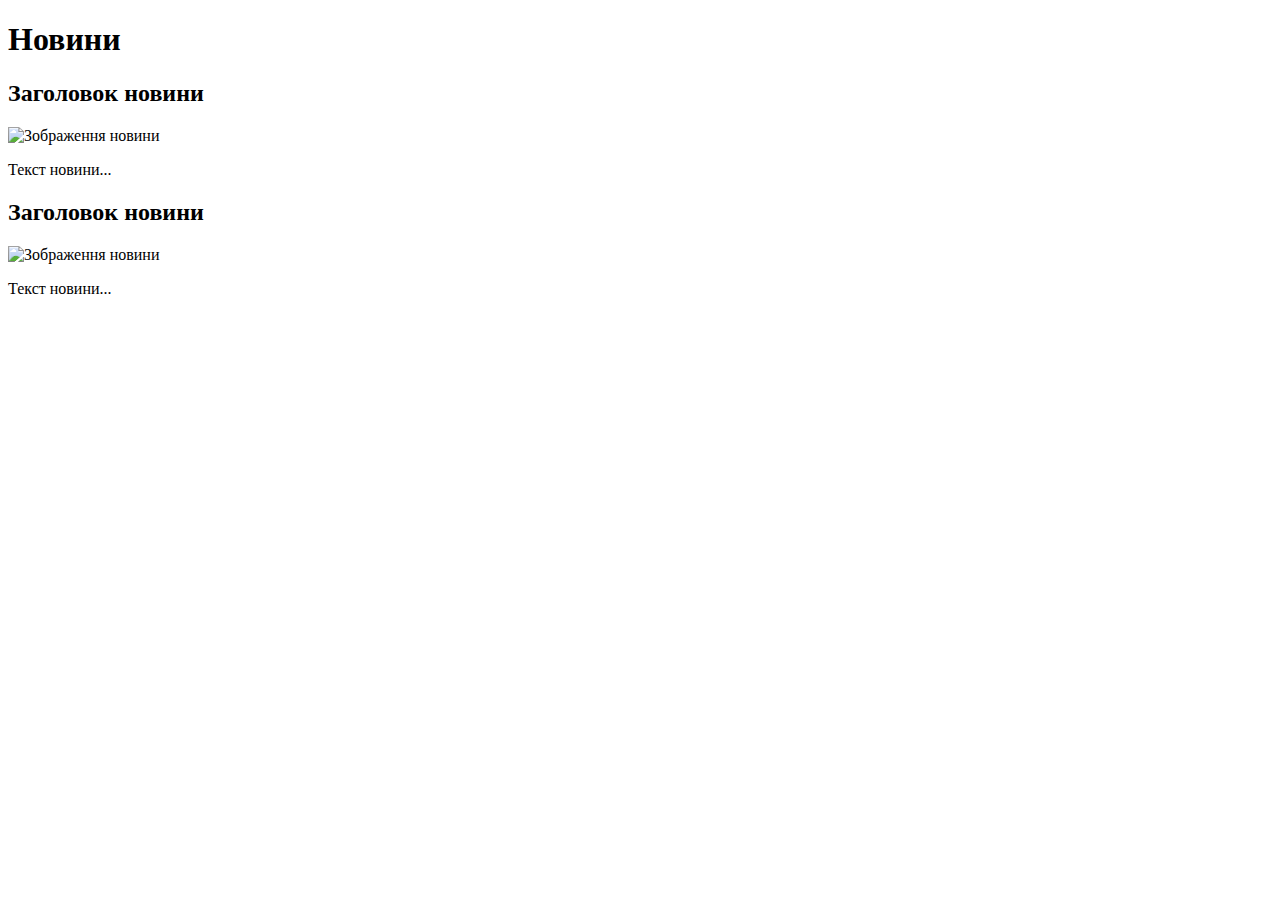
==== zipz231_sav/index.html @ c1df60c0 "Add new file and code index.html" ====
<!-- index.html -->
<!DOCTYPE html>
<html lang="uk">
<head>
    <meta charset="UTF-8">
    <meta name="viewport" content="width=device-width, initial-scale=1.0">
    <title>Новини</title>
    <link rel="stylesheet" href="style.css">
</head>
<body>
<header>
    <h1>Новини</h1>
</header>
<main>
    <article>
        <h2>Заголовок новини</h2>
        <img src="images/news1.jpg" alt="Зображення новини">
        <p>Текст новини...</p>
    </article>
    <article>
        <h2>Заголовок новини</h2>
        <img src="images/news2.jpg" alt="Зображення новини">
        <p>Текст новини...</p>
    </article>
</main>
</body>
</html>
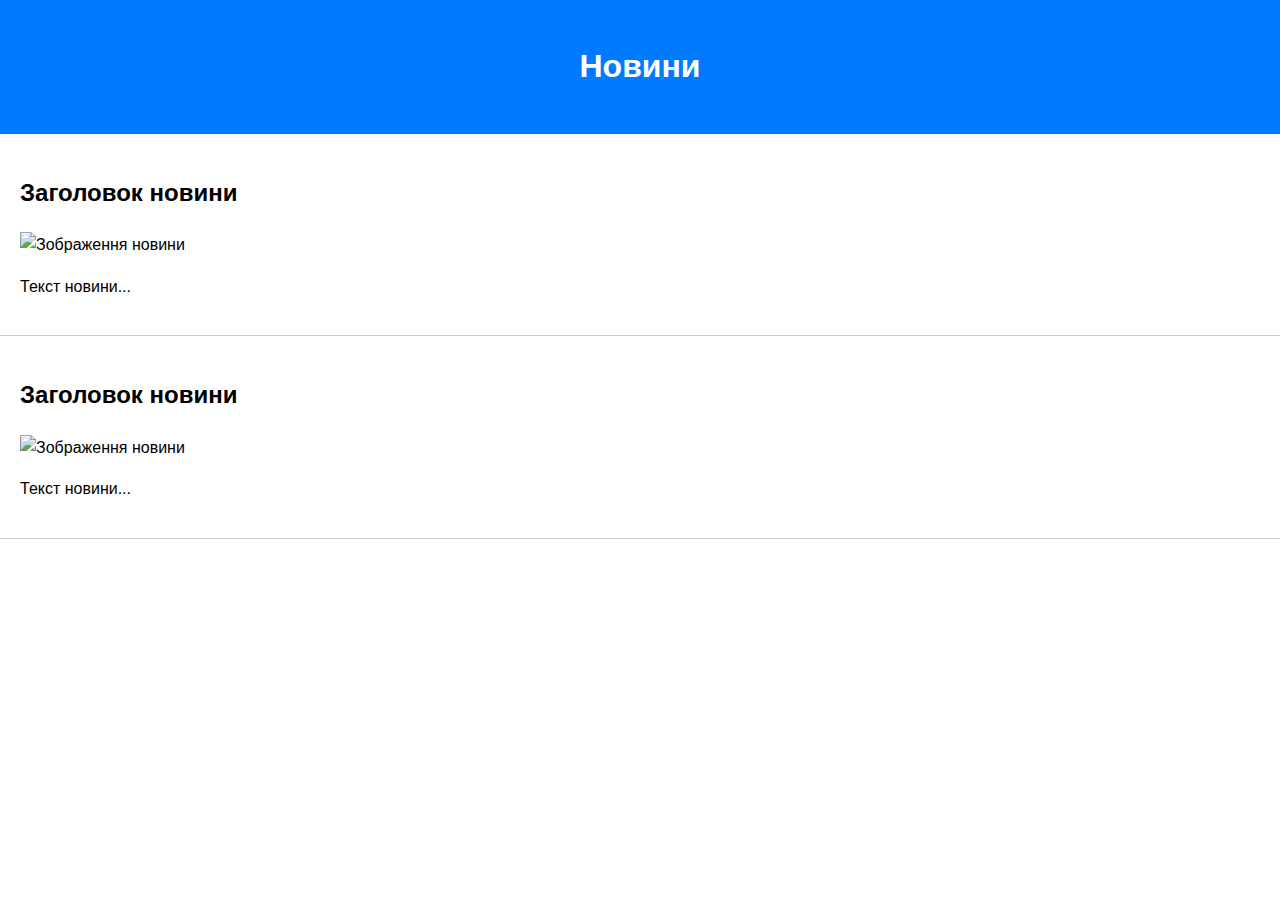
==== commit fd685308: "Updated title in index.html" ====
--- a/zipz231_sav/index.html
+++ b/zipz231_sav/index.html
@@ -4,7 +4,7 @@
 <head>
     <meta charset="UTF-8">
     <meta name="viewport" content="width=device-width, initial-scale=1.0">
-    <title>Новини</title>
+    <title> Updated Новини</title>
     <link rel="stylesheet" href="style.css">
 </head>
 <body>
--- a/zipz231_sav/style.css
+++ b/zipz231_sav/style.css
@@ -0,0 +1,23 @@
+body {
+    font-family: Arial, sans-serif;
+    line-height: 1.6;
+    margin: 0;
+    padding: 0;
+}
+
+header {
+    background-color: #007bff;
+    color: #fff;
+    padding: 20px;
+    text-align: center;
+}
+
+article {
+    border-bottom: 1px solid #ccc;
+    padding: 20px;
+}
+
+article img {
+    max-width: 100%;
+    height: auto;
+}
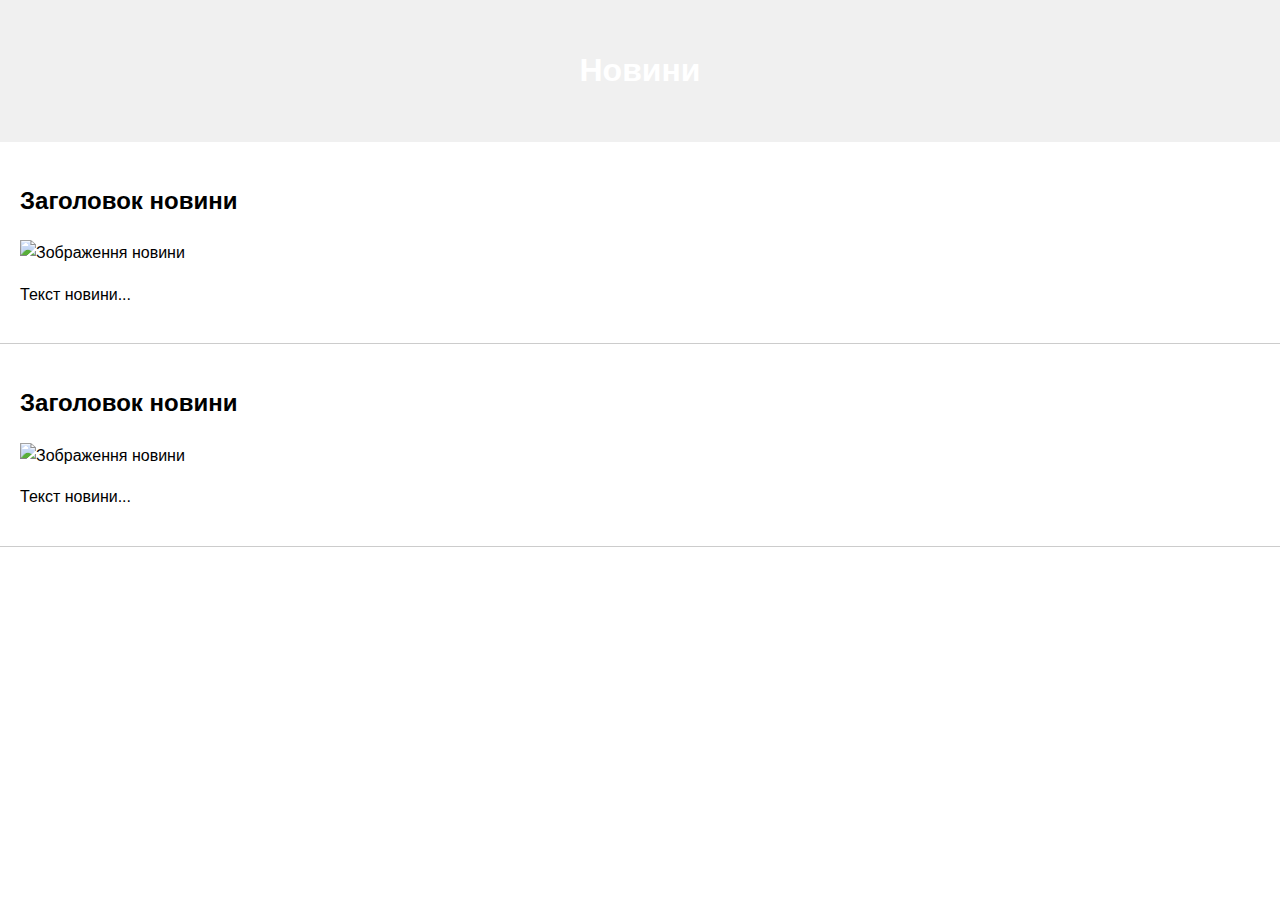
==== commit 74ace5f3: "Updated title in index.html" ====
--- a/zipz231_sav/index.html
+++ b/zipz231_sav/index.html
@@ -4,7 +4,7 @@
 <head>
     <meta charset="UTF-8">
     <meta name="viewport" content="width=device-width, initial-scale=1.0">
-    <title> Updated Новини</title>
+    <title>Новини 2</title>
     <link rel="stylesheet" href="style.css">
 </head>
 <body>
--- a/zipz231_sav/style.css
+++ b/zipz231_sav/style.css
@@ -6,9 +6,9 @@
 }
 
 header {
-    background-color: #007bff;
+    background-color: #f0f0f0;
     color: #fff;
-    padding: 20px;
+    padding: 24px;
     text-align: center;
 }
 
